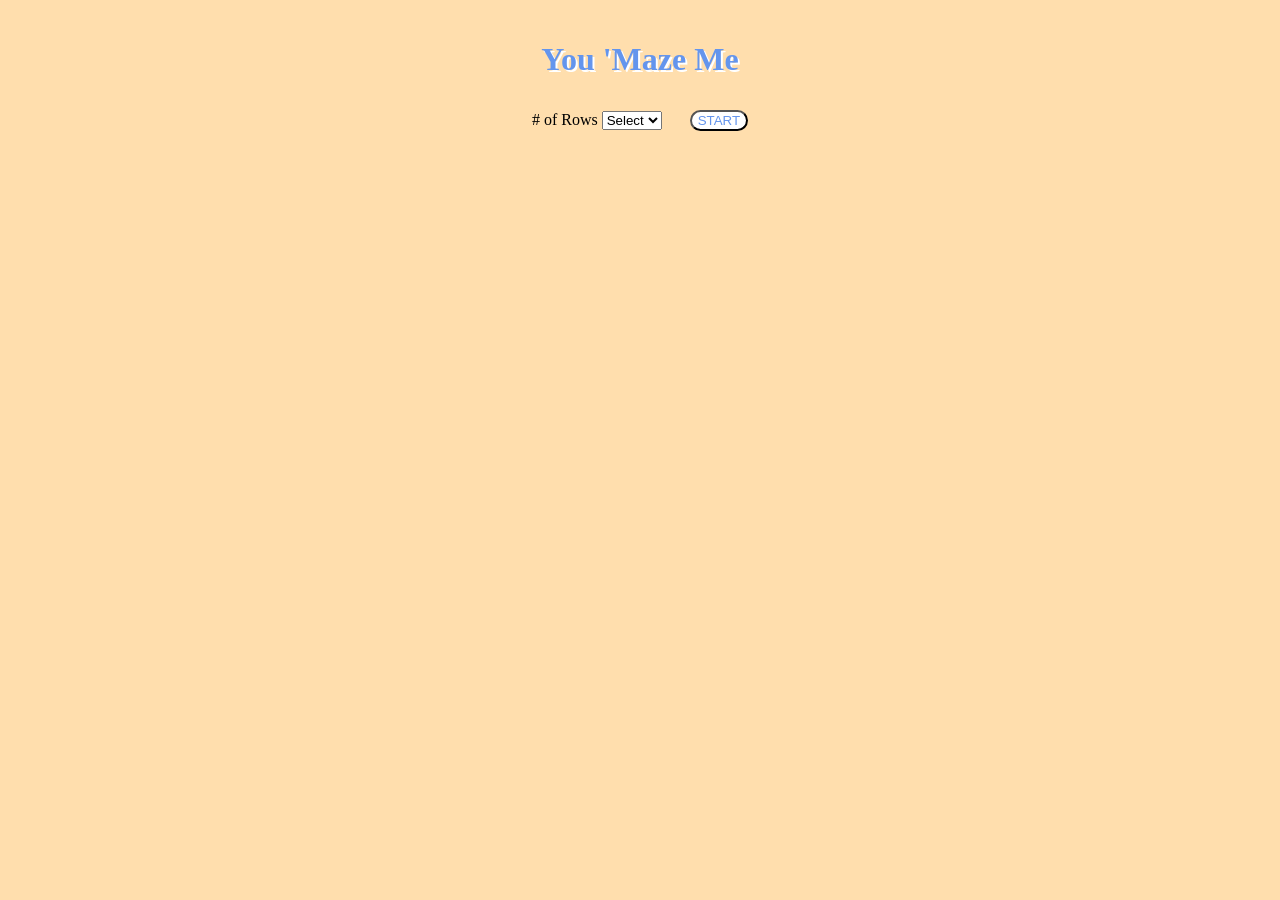
==== index.html @ 9b769828 "Reworking the Maze. User Experience improvements. Added a start button to accompany the row/column s" ====
<!DOCTYPE html>
<html>
<head>
<link rel="stylesheet" type="text/css" href="stylesheet.css">
<script type ="text/javascript" src="experimentalaction.js"></script>
<script src="jquery-3.1.1.js"></script>
<title>Maze</title>
</head>
<body style= "text-align: center";>
    
<h1 class= "headtitle">You 'Maze Me</h1>

    <div class="subNavSelections">

         # of Rows
        <select id="numOfRows">
            <option selected>Select</option>
            <option>10</option>
            <option>15</option>
            <option>20</option>
            <option>25</option>
            <option>30</option>
            <option>40</option>
            <option>50</option>
        </select>
        <p id="selectionMessage"></p>
    </div>
    <div class="subNavSelections subNavSpacer"></div>

    <button id=startButton class="subNavSelections" onclick="startMaze()">
        START
        </button>

<div class="maze-wrapper" id="mazeWrapper"></div>

<!--<div class = "locationdisplay" id = "locationdisplay"><p id = ".coords">That Location Is:</p>
<div id = "htmlloc" div class = "htmlloc"></div>-->



</body>
</html>
---- stylesheet.css ----
body {
    background-color: navajowhite;
     /*background-color: black;*/
}
.maze-wrapper {
  background-color: navajowhite;
  width: 100%;
  height: 30em;
}
.row {
  text-align: center;
  background-color: navajowhite;
}
.column {
  display: inline-block;
  background-color: navajowhite;
  width: 1em;
  height: 1em;
  margin: .1em .1em;
}

.headtitle {
    padding: 20px 0px 10px 0px;
    width: 100%;
    text-align: center;
    color: cornflowerblue;
    text-shadow: 2px 2px white;
}
.mazehole {
    font-size: 8px;
    display: inline-block;
    height: 20px;
    width: 20px;
    background-color: ghostwhite;
    margin: 1px 1px 1px 1px;
    line-height: 20px;
    white-space: nowrap;
}
.mazehole:hover {
    background-color: lightslategray;
}
.mazerow {
    font-size: 0px;
    text-align: center;
    width: 100%;
}

.subNavSelections {
    display: inline-block;
}

.subNavSpacer {
    width: 20px;
}

#startButton {
    border-radius: 25px;
    background-color: #ffffff;
    color: cornflowerblue;
}
/*
.locationdisplay {
    text-align: center;
    height: 75px;
    width: 150px;
    color: cornflowerblue;
    border-radius: 5px;
    margin: 10px auto 0 auto;
    padding: 1px 1px 1px 1px;

}

#htmlloc {
    font-size: 18px;
    padding: 0px 0px 0px 0px;
    margin: 0px 0px 0px 0px;
    font-family: verdana;
    font-style: bold;
}

.coords {
    font-family: verdana;
}*/
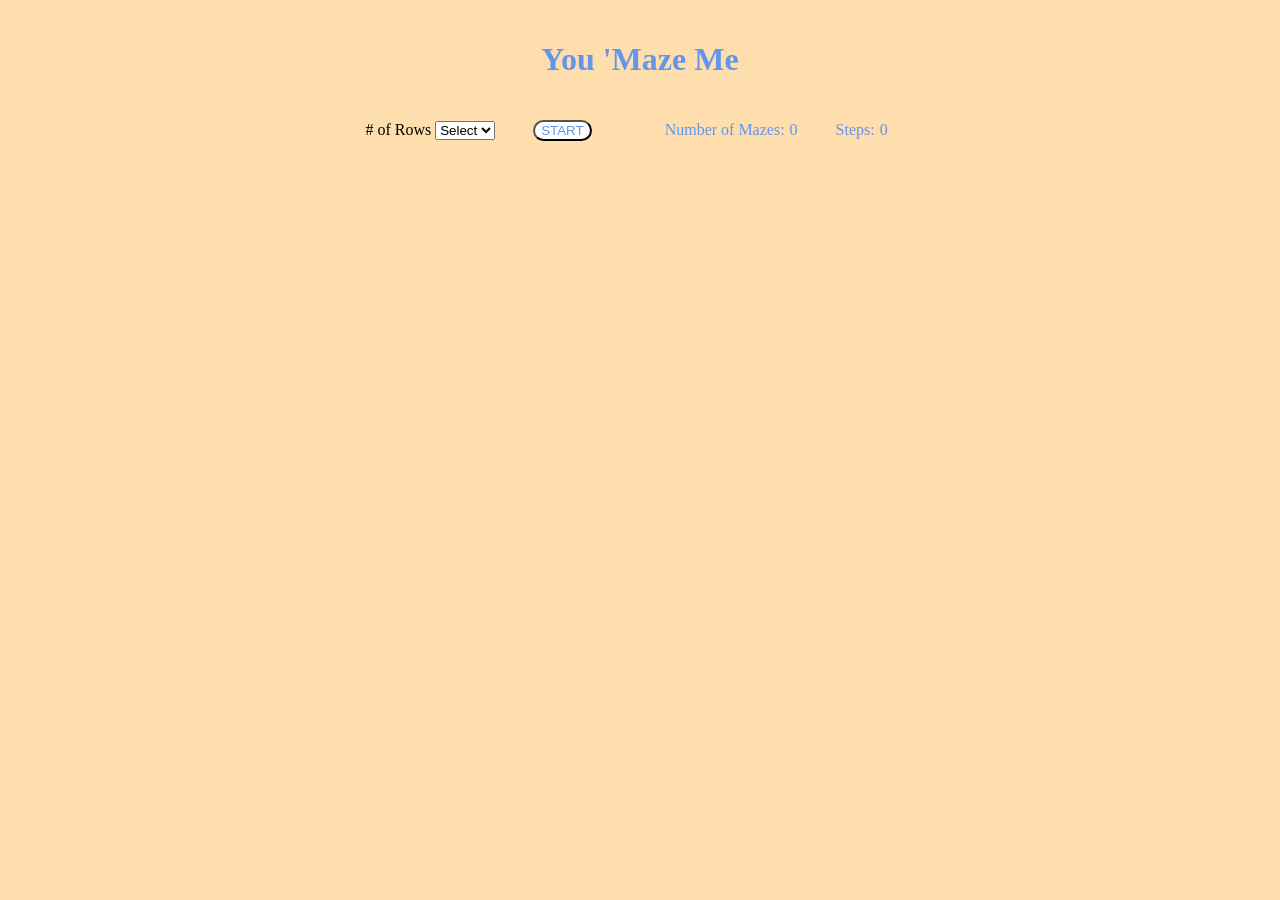
==== commit c2dc358a: "Added stats to  YouMazeMe  UI Added a stat tracker for number of mazes ran. Added a stat tracker fo" ====
--- a/index.html
+++ b/index.html
@@ -1,42 +1,49 @@
-<!DOCTYPE html>
-<html>
-<head>
-<link rel="stylesheet" type="text/css" href="stylesheet.css">
-<script type ="text/javascript" src="experimentalaction.js"></script>
-<script src="jquery-3.1.1.js"></script>
-<title>Maze</title>
-</head>
-<body style= "text-align: center";>
-    
-<h1 class= "headtitle">You 'Maze Me</h1>
-
-    <div class="subNavSelections">
-
-         # of Rows
-        <select id="numOfRows">
-            <option selected>Select</option>
-            <option>10</option>
-            <option>15</option>
-            <option>20</option>
-            <option>25</option>
-            <option>30</option>
-            <option>40</option>
-            <option>50</option>
-        </select>
-        <p id="selectionMessage"></p>
-    </div>
-    <div class="subNavSelections subNavSpacer"></div>
-
-    <button id=startButton class="subNavSelections" onclick="startMaze()">
-        START
-        </button>
-
-<div class="maze-wrapper" id="mazeWrapper"></div>
-
-<!--<div class = "locationdisplay" id = "locationdisplay"><p id = ".coords">That Location Is:</p>
-<div id = "htmlloc" div class = "htmlloc"></div>-->
-
-
-
-</body>
+<!DOCTYPE html>
+<html>
+<head>
+<link rel="stylesheet" type="text/css" href="stylesheet.css">
+<script src="jquery-3.1.1.js"></script>
+<script type ="text/javascript" src="maze.js"></script>
+<script type ="text/javascript" src="experimentalaction.js"></script>
+<title>Maze</title>
+</head>
+<body style= "text-align: center";>
+    
+<h1 class= "headtitle">You 'Maze Me</h1>
+
+    <div class="subNavSelections">
+
+         # of Rows
+        <select id="numOfRows">
+            <option selected>Select</option>
+            <option>10</option>
+            <option>15</option>
+            <option>20</option>
+            <option>25</option>
+            <option>30</option>
+            <option>40</option>
+            <option>50</option>
+        </select>
+        <p id="selectionMessage"></p>
+    </div>
+    <div class="subNavSelections subNavSpacer"></div>
+
+    <button id=startButton class="subNavSelections" onclick="startMaze()">
+        START
+        </button>
+        <div class="subNavSelections subNavSpacer"></div><div class="subNavSelections subNavSpacer"></div>
+        <div class = "subNavSelections statArea">
+            <span>Number of Mazes:</span><span id="mazesWatched" class="spanStats">0</span>
+            <div class="subNavSelections subNavSpacer"></div>
+            <span>Steps:</span><span id="stepsToEntry" class="spanStats">0</span>
+
+            </div>
+<div class="maze-wrapper" id="mazeWrapper"></div>
+
+<!--<div class = "locationdisplay" id = "locationdisplay"><p id = ".coords">That Location Is:</p>
+<div id = "htmlloc" div class = "htmlloc"></div>-->
+
+
+
+</body>
 </html>
--- a/stylesheet.css
+++ b/stylesheet.css
@@ -1,83 +1,107 @@
-body {
-    background-color: navajowhite;
-     /*background-color: black;*/
-}
-.maze-wrapper {
-  background-color: navajowhite;
-  width: 100%;
-  height: 30em;
-}
-.row {
-  text-align: center;
-  background-color: navajowhite;
-}
-.column {
-  display: inline-block;
-  background-color: navajowhite;
-  width: 1em;
-  height: 1em;
-  margin: .1em .1em;
-}
-
-.headtitle {
-    padding: 20px 0px 10px 0px;
-    width: 100%;
-    text-align: center;
-    color: cornflowerblue;
-    text-shadow: 2px 2px white;
-}
-.mazehole {
-    font-size: 8px;
-    display: inline-block;
-    height: 20px;
-    width: 20px;
-    background-color: ghostwhite;
-    margin: 1px 1px 1px 1px;
-    line-height: 20px;
-    white-space: nowrap;
-}
-.mazehole:hover {
-    background-color: lightslategray;
-}
-.mazerow {
-    font-size: 0px;
-    text-align: center;
-    width: 100%;
-}
-
-.subNavSelections {
-    display: inline-block;
-}
-
-.subNavSpacer {
-    width: 20px;
-}
-
-#startButton {
-    border-radius: 25px;
-    background-color: #ffffff;
-    color: cornflowerblue;
-}
-/*
-.locationdisplay {
-    text-align: center;
-    height: 75px;
-    width: 150px;
-    color: cornflowerblue;
-    border-radius: 5px;
-    margin: 10px auto 0 auto;
-    padding: 1px 1px 1px 1px;
-
-}
-
-#htmlloc {
-    font-size: 18px;
-    padding: 0px 0px 0px 0px;
-    margin: 0px 0px 0px 0px;
-    font-family: verdana;
-    font-style: bold;
-}
-
-.coords {
-    font-family: verdana;
-}*/
+body {
+    background-color: navajowhite;
+     /*background-color: black;*/
+}
+.maze-wrapper {
+  background-color: navajowhite;
+  width: 100%;
+  height: 30em;
+}
+.row {
+  text-align: center;
+  background-color: navajowhite;
+}
+.column {
+  display: inline-block;
+  background-color: navajowhite;
+  width: 1em;
+  height: 1em;
+  margin: .1em .1em;
+}
+
+.headtitle {
+    padding: 20px 0px 10px 0px;
+    width: 100%;
+    text-align: center;
+    color: cornflowerblue;
+}
+.mazehole {
+    font-size: 8px;
+    display: inline-block;
+    height: 20px;
+    width: 20px;
+    background-color: ghostwhite;
+    margin: 1px 1px 1px 1px;
+    line-height: 20px;
+    white-space: nowrap;
+}
+.mazehole:hover {
+    background-color: lightslategray;
+}
+.mazerow {
+    font-size: 0px;
+    text-align: center;
+    width: 100%;
+}
+
+.subNavSelections {
+    display: inline-block;
+    margin-bottom: 25px;
+}
+
+.subNavSpacer {
+    width: 30px;
+}
+
+#startButton {
+    border-radius: 25px;
+    background-color: #ffffff;
+    color: cornflowerblue;
+}
+
+.statArea {
+    text-align: left;
+    padding-left: 5px;
+    background-color: navajowhite;
+    color: cornflowerblue;
+    width: 250px;
+}
+
+.spanStats {
+    padding-left: 5px;
+}
+
+
+
+
+
+
+
+
+
+
+
+
+/*
+.locationdisplay {
+    text-align: center;
+    height: 75px;
+    width: 150px;
+    color: cornflowerblue;
+    border-radius: 5px;
+    margin: 10px auto 0 auto;
+    padding: 1px 1px 1px 1px;
+
+}
+
+#htmlloc {
+    font-size: 18px;
+    padding: 0px 0px 0px 0px;
+    margin: 0px 0px 0px 0px;
+    font-family: verdana;
+    font-style: bold;
+}
+
+.coords {
+    font-family: verdana;
+}*/
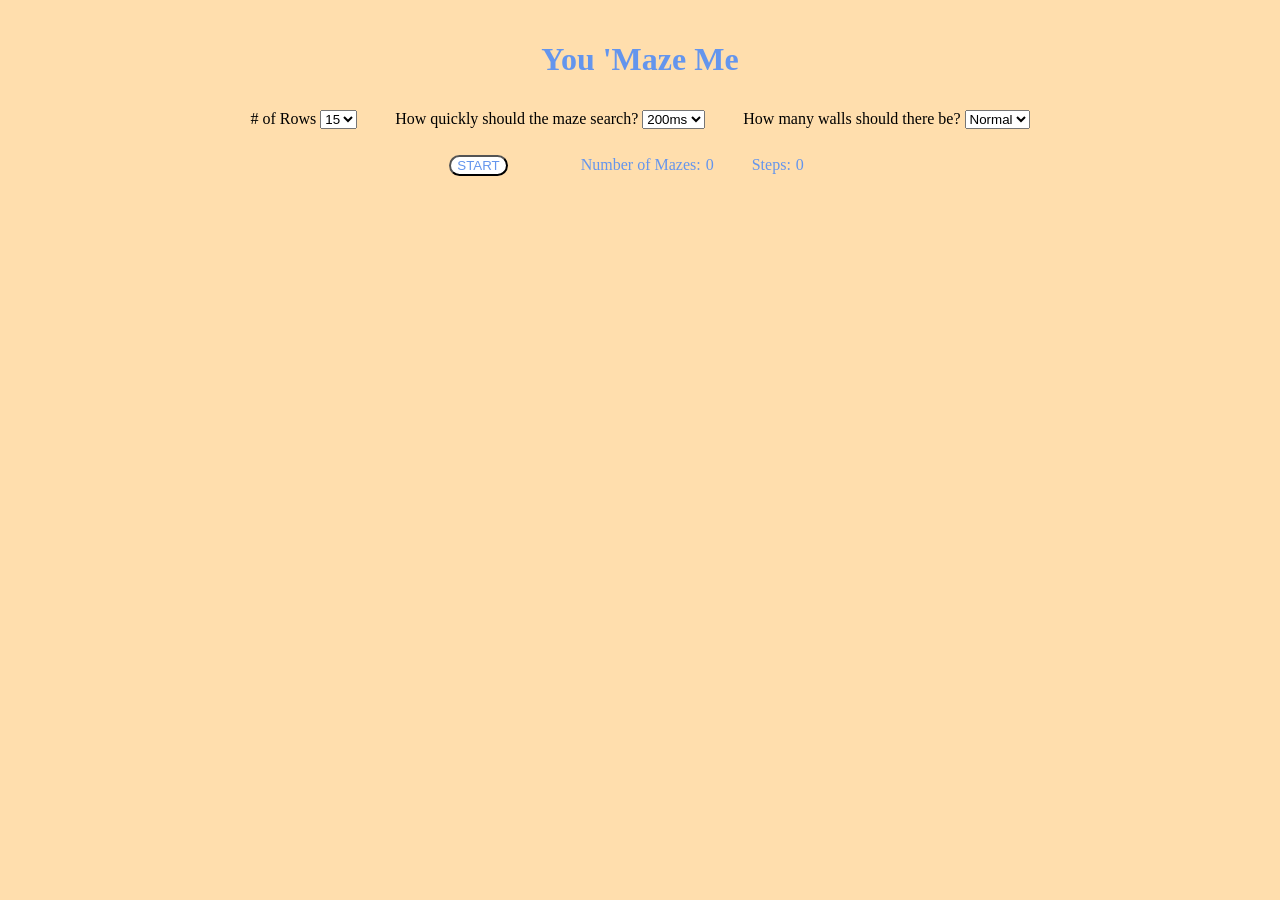
==== commit b206ecd7: "added more user configurables added select menus for search speed and for wall density." ====
--- a/index.html
+++ b/index.html
@@ -15,33 +15,60 @@
 
          # of Rows
         <select id="numOfRows">
-            <option selected>Select</option>
-            <option>10</option>
-            <option>15</option>
-            <option>20</option>
-            <option>25</option>
-            <option>30</option>
-            <option>40</option>
-            <option>50</option>
+            <option value="10">10</option>
+            <option selected value="15">15</option>
+            <option value="20">20</option>
+            <option value="25">25</option>
+            <option value="50">50</option>
         </select>
         <p id="selectionMessage"></p>
     </div>
+
     <div class="subNavSelections subNavSpacer"></div>
 
-    <button id=startButton class="subNavSelections" onclick="startMaze()">
+    <div class="subNavSelections">
+
+        How quickly should the maze search?
+       <select id="searchSpeed">
+           <option value="50">50ms</option>
+           <option value="100">100ms</option>
+           <option selected value="200">200ms</option>
+           <option value="250">250ms</option>
+           <option value="500">500ms</option>
+           <option value="1000">1s</option>
+           <option value="5000">5s</option>
+       </select>
+   </div>
+
+   <div class="subNavSelections subNavSpacer"></div>
+
+   <div class="subNavSelections">
+
+    How many walls should there be?
+   <select id="wallDensity">
+       <option value="0">None</option>
+       <option value=".1">Few</option>
+       <option selected value=".34">Normal</option>
+       <option value=".45">More</option>
+       <option value=".6">Many</option>
+   </select>
+</div>
+<div>
+    <button id="startButton" class="" onclick="startMaze()">
         START
-        </button>
-        <div class="subNavSelections subNavSpacer"></div><div class="subNavSelections subNavSpacer"></div>
-        <div class = "subNavSelections statArea">
-            <span>Number of Mazes:</span><span id="mazesWatched" class="spanStats">0</span>
-            <div class="subNavSelections subNavSpacer"></div>
-            <span>Steps:</span><span id="stepsToEntry" class="spanStats">0</span>
+    </button>
+    <div class="subNavSelections subNavSpacer"></div><div class="subNavSelections subNavSpacer"></div>
+    <div class = "subNavSelections statArea">
+        <span>Number of Mazes:</span><span id="mazesWatched" class="spanStats">0</span>
+        <div class="subNavSelections subNavSpacer"></div>
+        <span>Steps:</span><span id="stepsToEntry" class="spanStats">0</span>
 
-            </div>
+    </div>
+</div>
 <div class="maze-wrapper" id="mazeWrapper"></div>
 
-<!--<div class = "locationdisplay" id = "locationdisplay"><p id = ".coords">That Location Is:</p>
-<div id = "htmlloc" div class = "htmlloc"></div>-->
+<!-- <div class = "locationdisplay" id = "locationdisplay"><p id = ".coords">That Location Is:</p> -->
+<div id = "htmlloc" div class = "htmlloc"></div>
 
 
 
--- a/stylesheet.css
+++ b/stylesheet.css
@@ -1,6 +1,6 @@
 body {
     background-color: navajowhite;
-     /*background-color: black;*/
+     /* background-color: black; */
 }
 .maze-wrapper {
   background-color: navajowhite;
@@ -46,7 +46,7 @@
 
 .subNavSelections {
     display: inline-block;
-    margin-bottom: 25px;
+    margin-bottom: 10px;
 }
 
 .subNavSpacer {
@@ -71,18 +71,6 @@
     padding-left: 5px;
 }
 
-
-
-
-
-
-
-
-
-
-
-
-/*
 .locationdisplay {
     text-align: center;
     height: 75px;
@@ -96,6 +84,7 @@
 
 #htmlloc {
     font-size: 18px;
+    height: 25px;
     padding: 0px 0px 0px 0px;
     margin: 0px 0px 0px 0px;
     font-family: verdana;
@@ -104,4 +93,4 @@
 
 .coords {
     font-family: verdana;
-}*/
+}
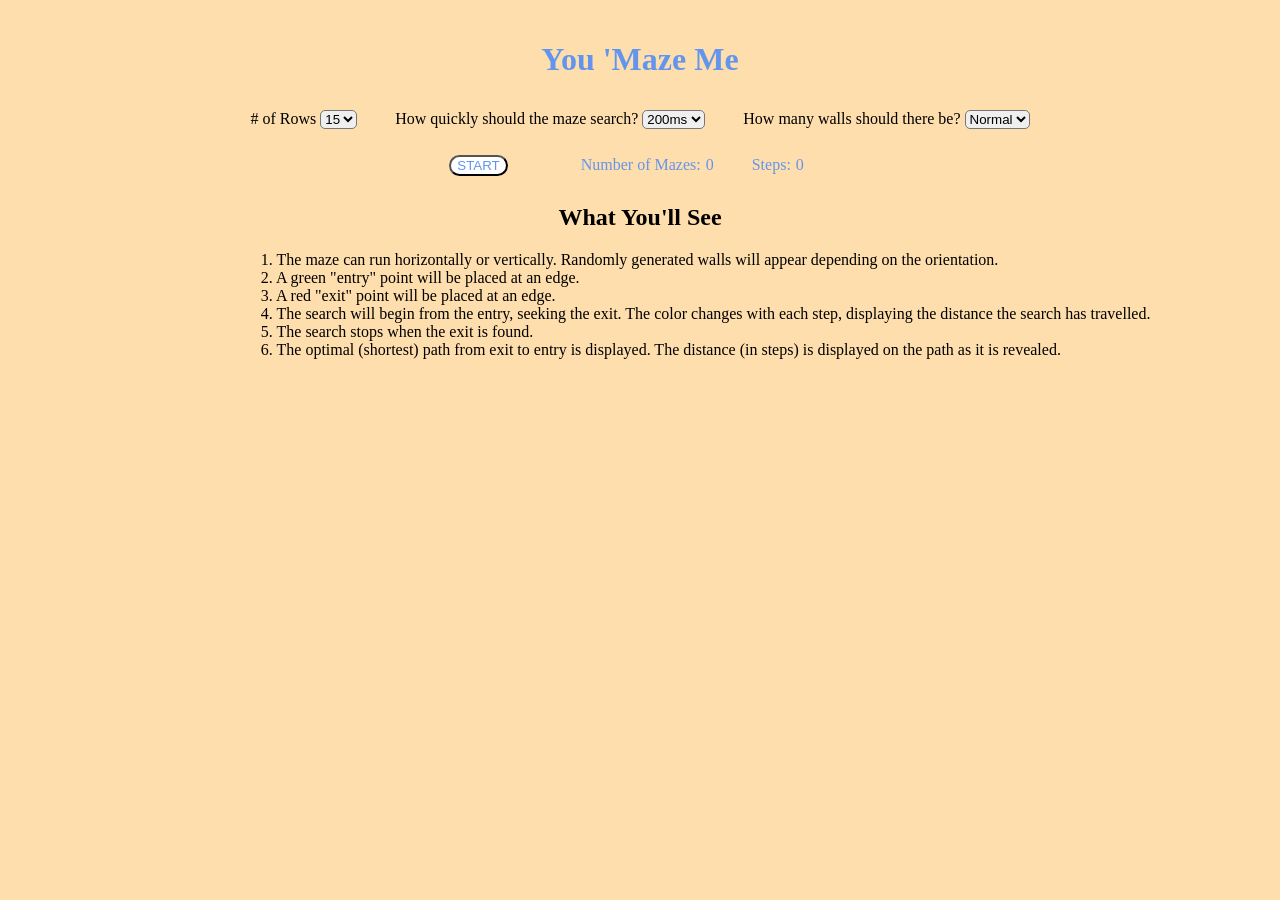
==== commit 83d05cc8: "Added explanation of what will be displayed Added a small area that explains what the maze displays " ====
--- a/index.html
+++ b/index.html
@@ -5,6 +5,7 @@
 <script src="jquery-3.1.1.js"></script>
 <script type ="text/javascript" src="maze.js"></script>
 <script type ="text/javascript" src="experimentalaction.js"></script>
+<script type ="text/javascript" src="UtilityJS.js"></script>
 <title>Maze</title>
 </head>
 <body style= "text-align: center";>
@@ -14,7 +15,7 @@
     <div class="subNavSelections">
 
          # of Rows
-        <select id="numOfRows">
+        <select id="numOfRows" class="pretty-selector">
             <option value="10">10</option>
             <option selected value="15">15</option>
             <option value="20">20</option>
@@ -29,7 +30,7 @@
     <div class="subNavSelections">
 
         How quickly should the maze search?
-       <select id="searchSpeed">
+       <select id="searchSpeed" class="pretty-selector">
            <option value="50">50ms</option>
            <option value="100">100ms</option>
            <option selected value="200">200ms</option>
@@ -45,7 +46,7 @@
    <div class="subNavSelections">
 
     How many walls should there be?
-   <select id="wallDensity">
+   <select id="wallDensity" class="pretty-selector">
        <option value="0">None</option>
        <option value=".1">Few</option>
        <option selected value=".34">Normal</option>
@@ -65,11 +66,28 @@
 
     </div>
 </div>
-<div class="maze-wrapper" id="mazeWrapper"></div>
+<div class="maze-wrapper" id="mazeWrapper">
+    <div id="mazeExplanation">
+        <h2>What You'll See</h2>
+        <div class="explanation-text">
+            <div>1. The maze can run horizontally or vertically. 
+                Randomly generated walls will appear depending on the orientation.
+            </div>
+            <div>2. A green "entry" point will be placed at an edge.</div>
+            <div>3. A red "exit" point will be placed at an edge.</div>
+            <div>4. The search will begin from the entry, seeking the exit.
+                The color changes with each step, displaying the distance the search has travelled.
+            </div>
+            <div> 5. The search stops when the exit is found.</div> 
+            <div>6. The optimal (shortest) path from exit to entry is displayed. The distance (in steps)
+                is displayed on the path as it is revealed.
+            </div>
+        </div>
+    </div>
+</div>
 
 <!-- <div class = "locationdisplay" id = "locationdisplay"><p id = ".coords">That Location Is:</p> -->
-<div id = "htmlloc" div class = "htmlloc"></div>
-
+<div id = "htmlloc" class="htmlloc"></div>
 
 
 </body>
--- a/stylesheet.css
+++ b/stylesheet.css
@@ -6,6 +6,17 @@
   background-color: navajowhite;
   width: 100%;
   height: 30em;
+}
+.pretty-selector {
+    border-radius: 5px;
+}
+.hidden{
+    display: none;
+}
+.explanation-text{
+    width:80%;
+    text-align: left;
+    margin-left: 20%;
 }
 .row {
   text-align: center;
@@ -18,7 +29,6 @@
   height: 1em;
   margin: .1em .1em;
 }
-
 .headtitle {
     padding: 20px 0px 10px 0px;
     width: 100%;
@@ -43,22 +53,18 @@
     text-align: center;
     width: 100%;
 }
-
 .subNavSelections {
     display: inline-block;
     margin-bottom: 10px;
 }
-
 .subNavSpacer {
     width: 30px;
 }
-
 #startButton {
     border-radius: 25px;
     background-color: #ffffff;
     color: cornflowerblue;
 }
-
 .statArea {
     text-align: left;
     padding-left: 5px;
@@ -66,11 +72,9 @@
     color: cornflowerblue;
     width: 250px;
 }
-
 .spanStats {
     padding-left: 5px;
 }
-
 .locationdisplay {
     text-align: center;
     height: 75px;
@@ -81,7 +85,6 @@
     padding: 1px 1px 1px 1px;
 
 }
-
 #htmlloc {
     font-size: 18px;
     height: 25px;
@@ -90,7 +93,6 @@
     font-family: verdana;
     font-style: bold;
 }
-
 .coords {
     font-family: verdana;
 }
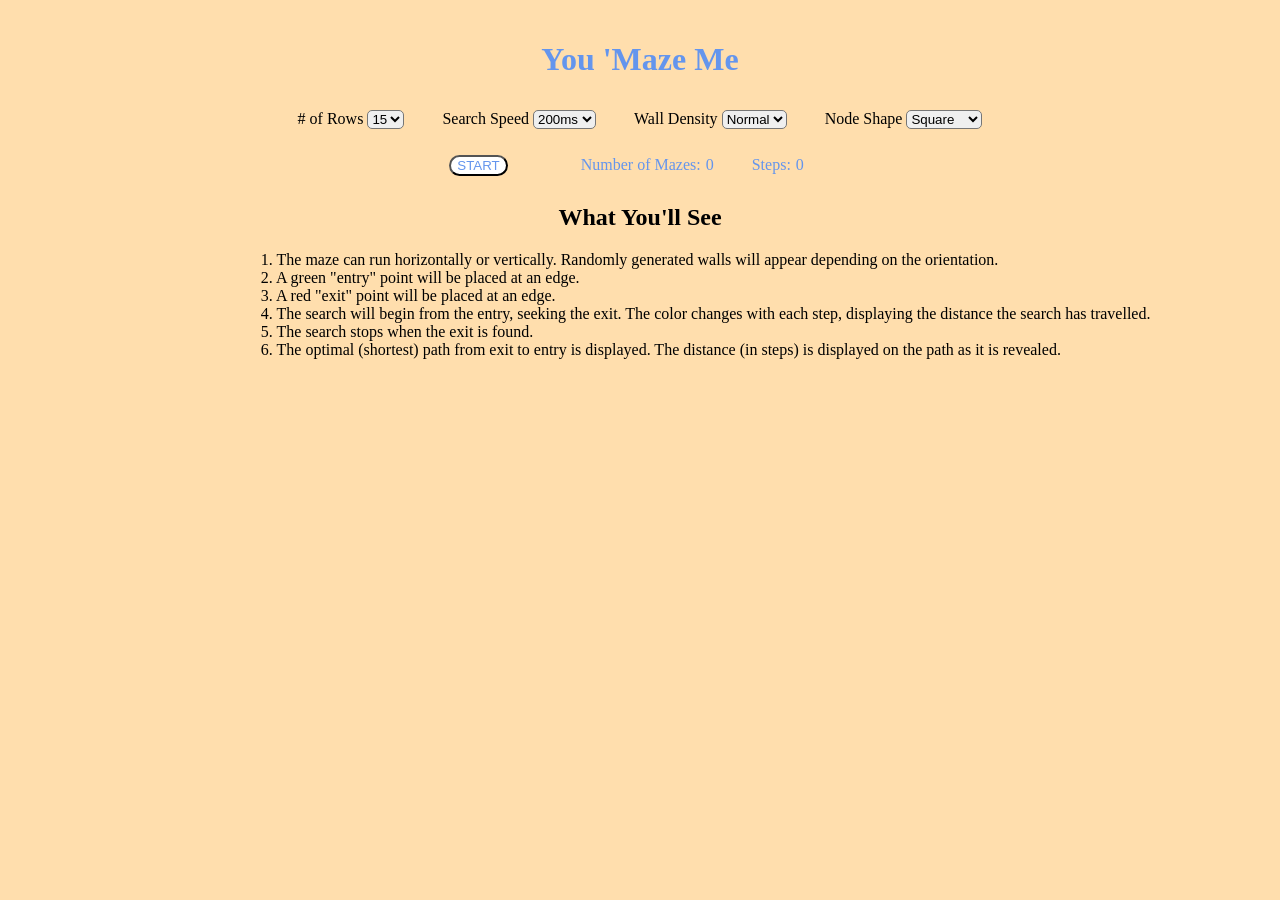
==== commit d18d15ac: "Added shape selection Users can now choose between circle, square, triangle and diamond shapes." ====
--- a/index.html
+++ b/index.html
@@ -9,11 +9,8 @@
 <title>Maze</title>
 </head>
 <body style= "text-align: center";>
-    
 <h1 class= "headtitle">You 'Maze Me</h1>
-
     <div class="subNavSelections">
-
          # of Rows
         <select id="numOfRows" class="pretty-selector">
             <option value="10">10</option>
@@ -24,12 +21,9 @@
         </select>
         <p id="selectionMessage"></p>
     </div>
-
     <div class="subNavSelections subNavSpacer"></div>
-
     <div class="subNavSelections">
-
-        How quickly should the maze search?
+        Search Speed
        <select id="searchSpeed" class="pretty-selector">
            <option value="50">50ms</option>
            <option value="100">100ms</option>
@@ -40,18 +34,25 @@
            <option value="5000">5s</option>
        </select>
    </div>
-
    <div class="subNavSelections subNavSpacer"></div>
-
    <div class="subNavSelections">
-
-    How many walls should there be?
+    Wall Density
    <select id="wallDensity" class="pretty-selector">
        <option value="0">None</option>
        <option value=".1">Few</option>
        <option selected value=".34">Normal</option>
        <option value=".45">More</option>
        <option value=".6">Many</option>
+   </select>
+</div>
+<div class="subNavSelections subNavSpacer"></div>
+<div class="subNavSelections">
+    Node Shape
+   <select id="shapeChoice" class="pretty-selector">
+       <option selected value="square">Square</option>
+       <option value="circle">Circle</option>
+       <option value="triangle">Triangle</option>
+       <option value="diamond">Diamond</option>
    </select>
 </div>
 <div>
@@ -63,7 +64,6 @@
         <span>Number of Mazes:</span><span id="mazesWatched" class="spanStats">0</span>
         <div class="subNavSelections subNavSpacer"></div>
         <span>Steps:</span><span id="stepsToEntry" class="spanStats">0</span>
-
     </div>
 </div>
 <div class="maze-wrapper" id="mazeWrapper">
--- a/stylesheet.css
+++ b/stylesheet.css
@@ -1,6 +1,20 @@
 body {
     background-color: navajowhite;
      /* background-color: black; */
+}
+.circle{
+    width: 100px;
+    height: 100px;
+    border-radius: 50%;
+}
+.triangle {
+    width: 0;
+    height: 0;
+    border-left: 50px solid transparent;
+    border-right: 50px solid transparent;
+  }
+.diamond{
+    transform: rotate(45deg);
 }
 .maze-wrapper {
   background-color: navajowhite;
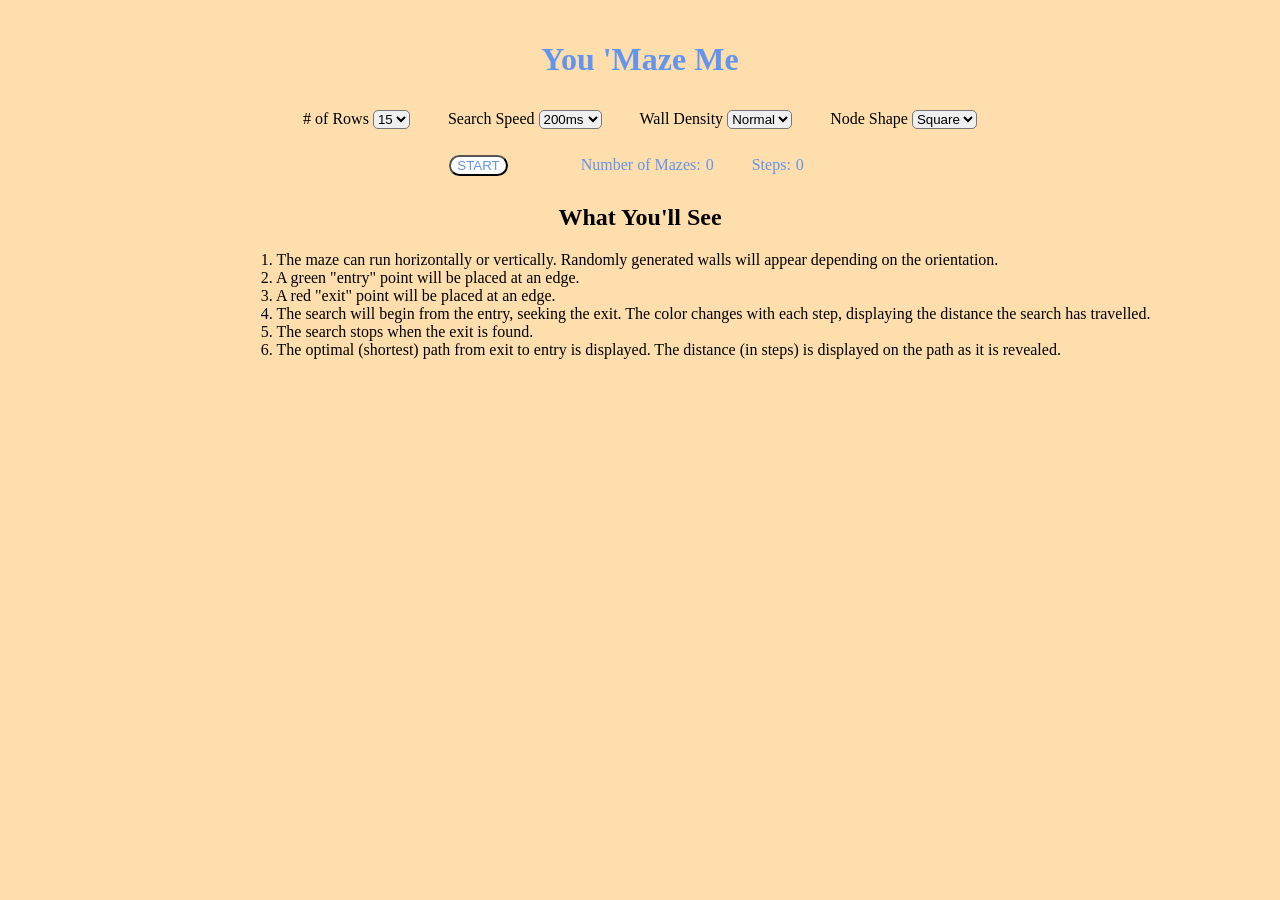
==== commit 42ca1d17: "Removed triangle and diamond shapes Triangle and Diamond classes aren't working as designed. Removin" ====
--- a/index.html
+++ b/index.html
@@ -51,8 +51,6 @@
    <select id="shapeChoice" class="pretty-selector">
        <option selected value="square">Square</option>
        <option value="circle">Circle</option>
-       <option value="triangle">Triangle</option>
-       <option value="diamond">Diamond</option>
    </select>
 </div>
 <div>
